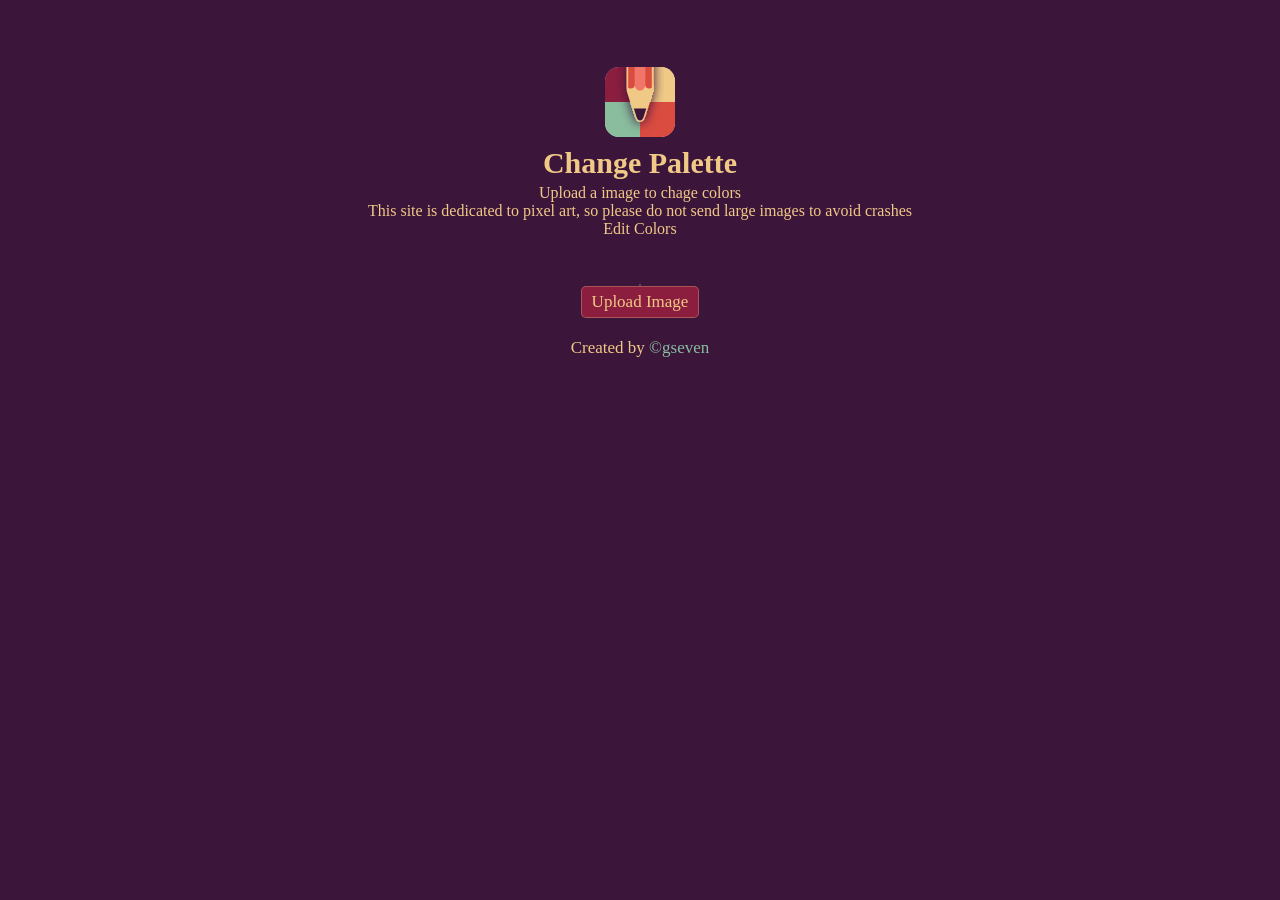
==== index.html @ cb52e47b "firt push" ====
<!DOCTYPE html>
<html lang="en">
<head>
    <meta charset="UTF-8">
    <meta http-equiv="X-UA-Compatible" content="IE=edge">
    <meta name="viewport" content="width=device-width, initial-scale=1.0">
    <title>change palette</title>
    <link rel="stylesheet" href="style.css">
    <link rel="shortcut icon" href="icon.svg" type="image/x-icon">
    <meta name="keywords" content="mudança de cor, pixel art, ferramenta de edição, arte digital, editor de imagem, cores, paleta de cores, pintura digital, criação de arte, arte em pixels, editor de pixel art, ferramenta de pixel art, arte vetorial, edição de arte, arte em bitmap, arte em 8 bits, editor de paleta de cores, ferramenta de paleta de cores ,mudar cores individualmente">
</head>
<body>
    <nav>
        <label id="logo"><img src="icon.svg" alt=""></label>
        <h2 id="title">Change Palette</h2>
        <span>Upload a image to chage colors</span>
        <div id="description">This site is dedicated to pixel art, so please do not send large images to avoid crashes</div>
    </nav>
    <div id="all">
        <canvas id="canvas"></canvas>
        <canvas id="canvasEdited"></canvas>
    
        <div id="prev">
            <div>
                <img src="" id="original" alt="">
                <button id="uploadNew">Upload New Image</button>
            </div>
            <div>
                <img src="" id="preview" alt="">
                <button id="download">Download</button>
            </div>

        </div>
        <div id="colors"> Edit Colors </div>
        <div id="inputs">
        </div>
        <div id="lll">
        </div>
        <div id="mec">
            <button id="upload"> Upload Image</button>
            <button id="uploadPallete"> Upload pallete</button>
            <button id="picker"> <img src="pick.svg" alt=""> <span>picker</span> </button>
            <input type="color" id="color" style="display: none;">
            <input type="file" name="imagem" id="imagem">
            <input type="file" name="imagem" id="pallete">
        </div>
    </div>
    <script src="index.js"></script>
    <style id="style">
        :root{
            --cl1:#3C153B;
            --cl2:#8B1E3F;
            --cl3:#F0C987;
            --cl4:#89BD9E;
            --cl5:#DB4C40;
        }
    </style>
    <div class="credits">Created by <a href="https://gseven.me/">&copy;gseven</a></div>
</body>
</html>
---- style.css ----
:root{
    --cl1:#3C153B;
    --cl2:#8B1E3F;
    --cl3:#F0C987;
    --cl4:#89BD9E;
    --cl5:#DB4C40;
}
body{
    background-color: var(--cl1);
    margin: 0;
}
#all{
    max-width: 700px;
    margin: auto;
}
nav{
    color: var(--cl3);
    text-align: center;
    margin-top: 50px;
}
nav h2{
    margin-top: 3px;
    font-size: 30px;
    font-weight: 900;
    padding: 2px;
    margin-bottom: 2px;
}
#logo img{
    margin-top: 17px;
    width: 70px;
}
input[type="file"]{
    display: none;
    position: absolute;
    z-index: 999;

}
canvas{
    display: none;
    z-index: 9;
}
*{
    border-color: #f0c9874f;
    font-family: consolas;
    border-radius: 5px;
}
button:hover{
    filter: brightness(1.1);
}
button{
    color:var(--cl3) ;
    border: solid 1px  #f0c9874f;
    top: 200px;
    background-color: var(--cl2);
    padding: 5px 10px;
    font-size: 17px;
    margin-top: 10px;
    cursor: pointer;
}
#upload{
    margin: auto;
}
#uploadNew{
    display: none;
}
#download{
    display: none;
}
#inputs{
    margin: 20px auto;
    display: block;
    width: calc(100% - 40px);
    justify-content: center;
    text-align: center;
    padding: 3px;

}
#canvasEdited{
    float: right;
}
#preview{
    image-rendering: pixelated;

}
#original{

    image-rendering: pixelated;
    margin-right: 10px;
}
#prev{
    resize: horizontal;
    width: 100%;
    display: flex;
    justify-content: space-around;
    margin: 20px auto;
    width: calc(100% - 35px);
    display: none;

}
#prev img{
    width: 100%;
    position: relative;

    border: solid 1px #f0c9874f;
}
#prev div{
    text-align: center;
    width: 50%;
    margin: 3px;
}
input[type="color"] {
    appearance: none;
    background-color: rgba(0, 0, 0, 0);
    border-color: rgba(0, 128, 0, 0);
    height: 39px;
    width: 40px;
    outline: none;
    -webkit-appearance: none;
    cursor: pointer;
}
input[type=color]::-webkit-color-swatch-wrapper {
    padding: 0;

  }
  input[type=color]::-webkit-color-swatch {
    border:  none;
    outline:solid 1px #f0c9874f;
    border-radius: 5px;
    
  }
  input[type="color"]:hover{
    transform: scale(1.2);

  }
#colors{
color: var(--cl3);
margin: auto;
text-align: center;
}
#mec{
text-align: center;
}
.credits{

    margin-top: 20px;
    width: 100%;
    text-align: center;
    font-size: 17px;
    color: var(--cl3);
    padding-bottom: 100px;
}
a{
    color: var(--cl4);
    text-decoration: none;
}
#lll{
    text-align: center;
    background-color: #8b1e3f13;
    width: fit-content;
    margin: auto;
    border:1px solid #f0c9874f;
}
#lll button{
    width: 20px;
    height: 20px;
    margin: 4px;
    padding: 13px;
    
}
#uploadPallete{
    display: none;
}
#picker{
    display: none;
}
#picker img{
   width: 17px ;
    line-height: 17px;
    transform: scale(1.5);
    float: left;
    padding-right: 6px;
    margin-top: 2px;
}
#lll button:hover{transform: scale(1.2);}
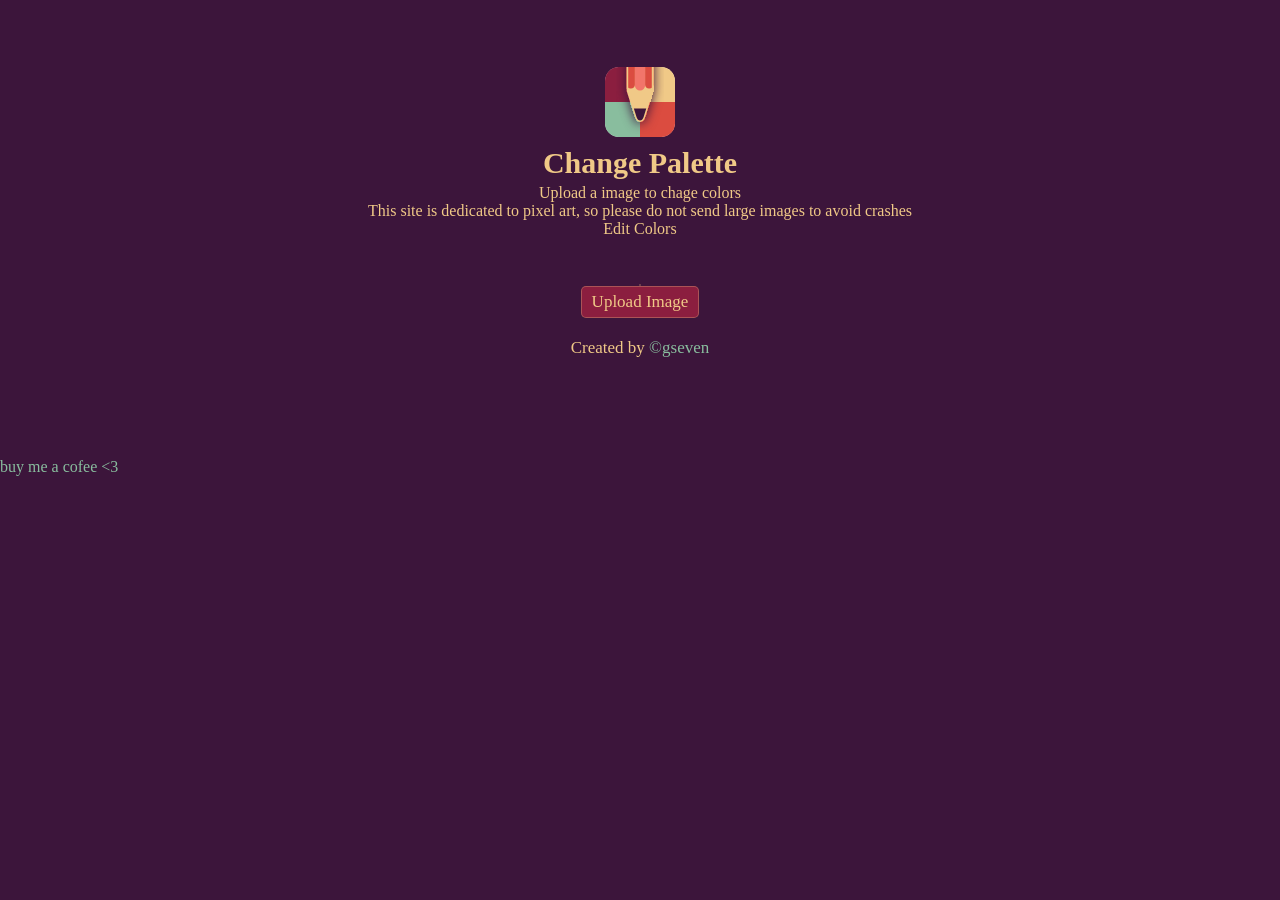
==== commit ea304b1d: "create m[buy me a cofee link" ====
--- a/index.html
+++ b/index.html
@@ -7,7 +7,8 @@
     <title>change palette</title>
     <link rel="stylesheet" href="style.css">
     <link rel="shortcut icon" href="icon.svg" type="image/x-icon">
-    <meta name="keywords" content="mudança de cor, pixel art, ferramenta de edição, arte digital, editor de imagem, cores, paleta de cores, pintura digital, criação de arte, arte em pixels, editor de pixel art, ferramenta de pixel art, arte vetorial, edição de arte, arte em bitmap, arte em 8 bits, editor de paleta de cores, ferramenta de paleta de cores ,mudar cores individualmente">
+    <meta name="google-site-verification" content="tUsM8lvmY3KW8p1iox2_OIajpDicGCH4R17O7jwHmfM" />
+    <meta name="keywords" content="change palette of pixel art,palette,color,ind colors,indivudual colors of image,mudança de cor, pixel art, ferramenta de edição, arte digital, editor de imagem, cores, paleta de cores, pintura digital, criação de arte, arte em pixels, editor de pixel art, ferramenta de pixel art, arte vetorial, edição de arte, arte em bitmap, arte em 8 bits, editor de paleta de cores, ferramenta de paleta de cores ,mudar cores individualmente">
 </head>
 <body>
     <nav>
@@ -56,5 +57,15 @@
         }
     </style>
     <div class="credits">Created by <a href="https://gseven.me/">&copy;gseven</a></div>
+    <a href = "https://bmc.link/gseven">buy me a cofee <3</a>
 </body>
-</html>+    <script>
+(function(i,s,o,g,r,a,m){i['GoogleAnalyticsObject']=r;i[r]=i[r]||function(){
+(i[r].q=i[r].q||[]).push(arguments)},i[r].l=1*new Date();a=s.createElement(o),
+m=s.getElementsByTagName(o)[0];a.async=1;a.src=g;m.parentNode.insertBefore(a,m)
+})(window,document,'script','https://www.google-analytics.com/analytics.js','ga');
+
+ga('create', 'UA-XXXXX-Y', 'auto');
+ga('send', 'pageview');
+</script>
+</html>
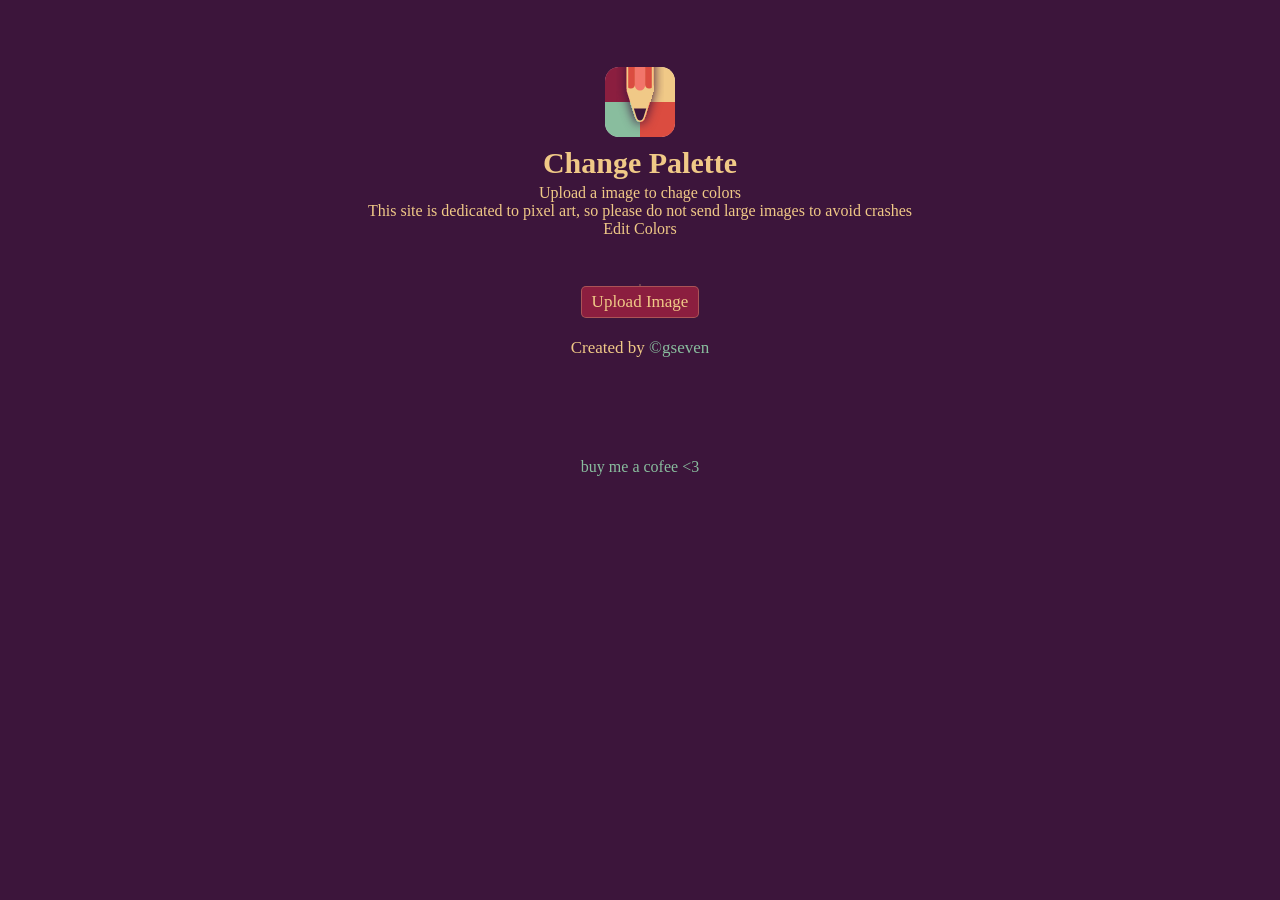
==== commit 5ef90a26: "Update styling buy me a cofee" ====
--- a/index.html
+++ b/index.html
@@ -57,7 +57,12 @@
         }
     </style>
     <div class="credits">Created by <a href="https://gseven.me/">&copy;gseven</a></div>
-    <a href = "https://bmc.link/gseven">buy me a cofee <3</a>
+   <a href="https://bmc.link/gseven" style="
+    text-align: center;
+    margin: auto;
+    display: block;
+    width: fit-content;
+">buy me a cofee &lt;3</a>
 </body>
     <script>
 (function(i,s,o,g,r,a,m){i['GoogleAnalyticsObject']=r;i[r]=i[r]||function(){
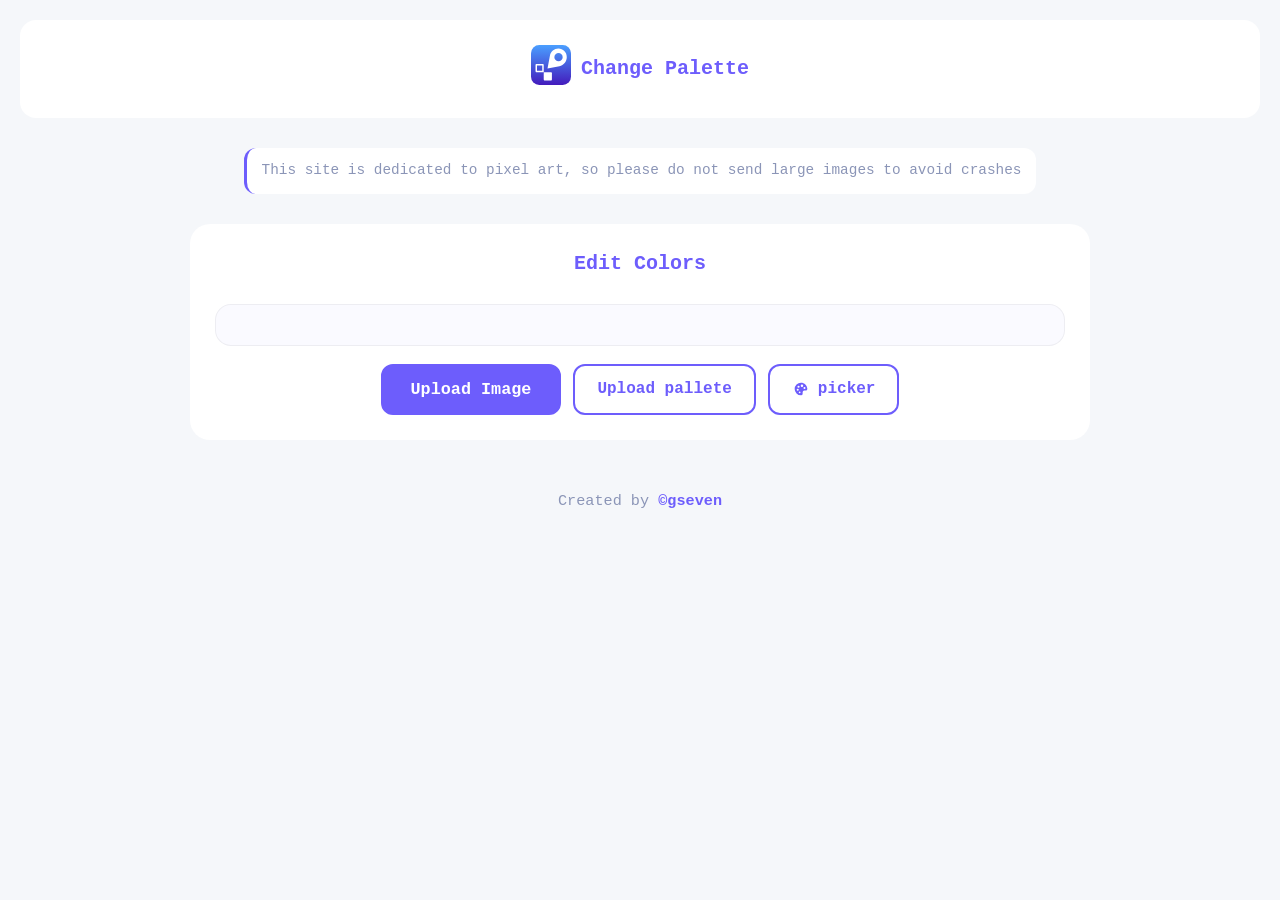
==== commit 6ed33d97: "toma jeito porra" ====
--- a/index.html
+++ b/index.html
@@ -7,16 +7,20 @@
     <title>change palette</title>
     <link rel="stylesheet" href="style.css">
     <link rel="shortcut icon" href="icon.svg" type="image/x-icon">
-    <meta name="google-site-verification" content="tUsM8lvmY3KW8p1iox2_OIajpDicGCH4R17O7jwHmfM" />
-    <meta name="keywords" content="change palette of pixel art,palette,color,ind colors,indivudual colors of image,mudança de cor, pixel art, ferramenta de edição, arte digital, editor de imagem, cores, paleta de cores, pintura digital, criação de arte, arte em pixels, editor de pixel art, ferramenta de pixel art, arte vetorial, edição de arte, arte em bitmap, arte em 8 bits, editor de paleta de cores, ferramenta de paleta de cores ,mudar cores individualmente">
+    <meta name="keywords" content="mudança de cor, pixel art, ferramenta de edição, arte digital, editor de imagem, cores, paleta de cores, pintura digital, criação de arte, arte em pixels, editor de pixel art, ferramenta de pixel art, arte vetorial, edição de arte, arte em bitmap, arte em 8 bits, editor de paleta de cores, ferramenta de paleta de cores ,mudar cores individualmente">
 </head>
 <body>
     <nav>
-        <label id="logo"><img src="icon.svg" alt=""></label>
-        <h2 id="title">Change Palette</h2>
-        <span>Upload a image to chage colors</span>
-        <div id="description">This site is dedicated to pixel art, so please do not send large images to avoid crashes</div>
+        <div class="title">
+            <label id="logo"><img src="icon.svg" alt=""></label>
+            <h2 id="title">Change Palette</h2>
+        </div>
+
+
+       
+     
     </nav>
+       <div id="description">This site is dedicated to pixel art, so please do not send large images to avoid crashes</div>
     <div id="all">
         <canvas id="canvas"></canvas>
         <canvas id="canvasEdited"></canvas>
@@ -57,20 +61,5 @@
         }
     </style>
     <div class="credits">Created by <a href="https://gseven.me/">&copy;gseven</a></div>
-   <a href="https://bmc.link/gseven" style="
-    text-align: center;
-    margin: auto;
-    display: block;
-    width: fit-content;
-">buy me a cofee &lt;3</a>
 </body>
-    <script>
-(function(i,s,o,g,r,a,m){i['GoogleAnalyticsObject']=r;i[r]=i[r]||function(){
-(i[r].q=i[r].q||[]).push(arguments)},i[r].l=1*new Date();a=s.createElement(o),
-m=s.getElementsByTagName(o)[0];a.async=1;a.src=g;m.parentNode.insertBefore(a,m)
-})(window,document,'script','https://www.google-analytics.com/analytics.js','ga');
-
-ga('create', 'UA-XXXXX-Y', 'auto');
-ga('send', 'pageview');
-</script>
-</html>
+</html>
--- a/style.css
+++ b/style.css
@@ -1,184 +1,326 @@
-:root{
-    --cl1:#3C153B;
-    --cl2:#8B1E3F;
-    --cl3:#F0C987;
-    --cl4:#89BD9E;
-    --cl5:#DB4C40;
-}
-body{
-    background-color: var(--cl1);
+:root {
+    --primary: #6D5DFC;
+    --secondary: #43CBFF;
+    --accent: #FF6B9D;
+    --background: #F5F7FA;
+    --surface: #FFFFFF;
+    --text: #2A2D3E;
+    --text-light: #8B95B7;
+    --shadow-light: 0 4px 12px rgba(0, 0, 0, 0.08);
+    --shadow-medium: 0 6px 20px rgba(0, 0, 0, 0.1);
+    --shadow-inset: inset 0 1px 3px rgba(0, 0, 0, 0.05);
+}
+
+* {
     margin: 0;
-}
-#all{
-    max-width: 700px;
-    margin: auto;
-}
-nav{
-    color: var(--cl3);
-    text-align: center;
-    margin-top: 50px;
-}
-nav h2{
-    margin-top: 3px;
-    font-size: 30px;
-    font-weight: 900;
-    padding: 2px;
-    margin-bottom: 2px;
-}
-#logo img{
-    margin-top: 17px;
-    width: 70px;
-}
-input[type="file"]{
+    padding: 0;
+    box-sizing: border-box;
+    font-family: "consolas", "Courier New", monospace;
+}
+
+body {
+    background-color: var(--background);
+    color: var(--text);
+    min-height: 100vh;
+    display: flex;
+    flex-direction: column;
+    align-items: center;
+    padding: 20px;
+    line-height: 1.5;
+}
+
+/* Navbar suave */
+nav {
+    background: var(--surface);
+    padding: 25px;
+    border-radius: 16px;
+
+    text-align: center;
+    margin-bottom: 30px;
+    align-items: center;
+    width: 100%;
+    display: flex;
+    flex-direction: column;
+}
+nav .title{
+    display: flex;
+    align-items: center;
+}
+#logo img {
+    width: 40px;
+    height: 40px;
+ 
+}
+button{
+    border: solid 1px var(--shadow-inset);
+}
+#title {
+    font-size: 20px;
+    font-weight: 700;
+    color: var(--primary);
+    margin-left: 10px;
+}
+
+nav span {
+    color: var(--text-light);
+    font-size: 1.05rem;
+    display: block;
+    margin-bottom: 8px;
+}
+
+#description {
+    background: var(--surface);
+    padding: 12px 15px;
+    border-radius: 12px;
+    font-size: 0.9rem;
+    color: var(--text-light);
+    margin-bottom: 30px;
+    border-left: 3px solid var(--primary);
+}
+
+/* Container principal */
+#all {
+    max-width: 900px;
+    width: 100%;
+    background: var(--surface);
+    padding: 25px;
+    border-radius: 20px;
+
+}
+
+/* Canvas */
+canvas {
     display: none;
-    position: absolute;
-    z-index: 999;
-
-}
-canvas{
+}
+
+/* Preview section */
+#prev {
     display: none;
-    z-index: 9;
-}
-*{
-    border-color: #f0c9874f;
-    font-family: consolas;
-    border-radius: 5px;
-}
-button:hover{
-    filter: brightness(1.1);
-}
-button{
-    color:var(--cl3) ;
-    border: solid 1px  #f0c9874f;
-    top: 200px;
-    background-color: var(--cl2);
-    padding: 5px 10px;
-    font-size: 17px;
-    margin-top: 10px;
+    gap: 20px;
+    margin: 25px 0;
+    width: 100%;
+}
+
+#prev div {
+    flex: 1;
+    text-align: center;
+    background: var(--surface);
+    padding: 18px;
+    border-radius: 16px;
+
+    transition: transform 0.2s ease, box-shadow 0.2s ease;
+}
+
+#prev div:hover {
+    transform: translateY(-3px);
+
+}
+
+#prev img {
+    width: 100%;
+    max-width: 280px;
+    height: auto;
+    border-radius: 12px;
+    image-rendering: pixelated;
+    margin-bottom: 15px;
+    border: 1px solid rgba(0, 0, 0, 0.05);
+}
+
+/* Botões principais */
+button {
+    background: var(--surface);
+    border: none;
+    padding: 12px 22px;
+    border-radius: 12px;
+    font-size: 1rem;
+    font-weight: 600;
+    color: var(--primary);
     cursor: pointer;
-}
-#upload{
-    margin: auto;
-}
-#uploadNew{
-    display: none;
-}
-#download{
-    display: none;
-}
-#inputs{
-    margin: 20px auto;
-    display: block;
-    width: calc(100% - 40px);
+    transition: all 0.2s ease;
+    outline: none;
+    border: solid 2px var(--primary);
+    display: inline-flex;
+    align-items: center;
     justify-content: center;
-    text-align: center;
-    padding: 3px;
-
-}
-#canvasEdited{
-    float: right;
-}
-#preview{
-    image-rendering: pixelated;
-
-}
-#original{
-
-    image-rendering: pixelated;
-    margin-right: 10px;
-}
-#prev{
-    resize: horizontal;
-    width: 100%;
-    display: flex;
-    justify-content: space-around;
-    margin: 20px auto;
-    width: calc(100% - 35px);
-    display: none;
-
-}
-#prev img{
-    width: 100%;
+    gap: 8px;
+}
+
+button:hover {
+    transform: translateY(-2px);
+
+    
+}
+
+/* Botões de ação específicos */
+#upload {
+    background: var(--primary);
+    color: white;
+    font-size: 1.05rem;
+    padding: 14px 28px;
+}
+
+#download {
+    background: var(--primary);
+    color: white;
+}
+
+/* Inputs de cores */
+#inputs {
+    margin: 25px auto;
+    text-align: center;
+}
+
+#colors {
+    font-size: 1.25rem;
+    font-weight: 600;
+    color: var(--primary);
+    margin-bottom: 18px;
+    text-align: center;
+}
+
+/* Container de cores editáveis */
+#lll {
+    display: flex;
+    justify-content: center;
+    flex-wrap: wrap;
+    gap: 12px;
+    margin: 18px 0;
+    padding: 20px;
+    background: rgba(107, 95, 252, 0.03);
+    border-radius: 16px;
+    border: 1px solid rgba(0, 0, 0, 0.05);
+}
+
+#lll button {
+    width: 46px;
+    height: 46px;
+    padding: 0;
+    border-radius: 50%;
     position: relative;
-
-    border: solid 1px #f0c9874f;
-}
-#prev div{
-    text-align: center;
-    width: 50%;
-    margin: 3px;
-}
+    overflow: hidden;
+    transition: transform 0.2s ease;
+}
+
+#lll button:hover {
+    transform: scale(1.08);
+}
+
+/* Input color personalizado */
 input[type="color"] {
     appearance: none;
-    background-color: rgba(0, 0, 0, 0);
-    border-color: rgba(0, 128, 0, 0);
-    height: 39px;
-    width: 40px;
-    outline: none;
-    -webkit-appearance: none;
+    background: none;
+    border: none;
+    width: 46px;
+    height: 46px;
+    border-radius: 50%;
     cursor: pointer;
-}
-input[type=color]::-webkit-color-swatch-wrapper {
+    margin: 5px;
+    transition: transform 0.2s ease;
+    outline-offset: 2px;
+}
+
+input[type="color"]::-webkit-color-swatch {
+    border: none;
+    border-radius: 50%;
     padding: 0;
-
-  }
-  input[type=color]::-webkit-color-swatch {
-    border:  none;
-    outline:solid 1px #f0c9874f;
-    border-radius: 5px;
-    
-  }
-  input[type="color"]:hover{
-    transform: scale(1.2);
-
-  }
-#colors{
-color: var(--cl3);
-margin: auto;
-text-align: center;
-}
-#mec{
-text-align: center;
-}
-.credits{
-
-    margin-top: 20px;
-    width: 100%;
-    text-align: center;
-    font-size: 17px;
-    color: var(--cl3);
-    padding-bottom: 100px;
-}
-a{
-    color: var(--cl4);
+}
+
+input[type="color"]::-webkit-color-swatch-wrapper {
+    padding: 0;
+    border-radius: 50%;
+}
+
+input[type="color"]:hover {
+    transform: scale(1.08);
+}
+
+/* Controles */
+#mec {
+    display: flex;
+    justify-content: center;
+    gap: 12px;
+    flex-wrap: wrap;
+    margin-top: 18px;
+}
+
+input[type="file"] {
+    display: none;
+}
+
+/* Picker button */
+#picker {
+    background: var(--surface);
+    color: var(--primary);
+}
+
+#picker img {
+    width: 18px;
+    height: 18px;
+}
+
+/* Créditos */
+.credits {
+    margin-top: 35px;
+    text-align: center;
+    color: var(--text-light);
+    font-size: 0.95rem;
+    padding: 15px;
+}
+
+.credits a {
+    color: var(--primary);
     text-decoration: none;
-}
-#lll{
-    text-align: center;
-    background-color: #8b1e3f13;
-    width: fit-content;
-    margin: auto;
-    border:1px solid #f0c9874f;
-}
-#lll button{
-    width: 20px;
-    height: 20px;
-    margin: 4px;
-    padding: 13px;
-    
-}
-#uploadPallete{
+    font-weight: 600;
+    transition: color 0.2s ease;
+}
+
+.credits a:hover {
+    color: var(--accent);
+}
+
+/* Responsividade */
+@media (max-width: 768px) {
+    body {
+        padding: 15px;
+    }
+    
+    nav {
+        padding: 20px 15px;
+    }
+    
+    #title {
+        font-size: 1.8rem;
+    }
+    
+    #all {
+        padding: 20px 15px;
+    }
+    
+    #prev {
+        flex-direction: column;
+    }
+    
+    #mec {
+        flex-direction: column;
+        align-items: center;
+    }
+    
+    button {
+        width: 100%;
+        max-width: 240px;
+    }
+}
+
+/* Estados de loading e interação */
+button:focus, input[type="color"]:focus {
+    outline: 2px solid var(--primary);
+    outline-offset: 2px;
+}
+
+button:active {
+    transform: translateY(0);
+}
+
+#uploadNew, #download {
     display: none;
-}
-#picker{
-    display: none;
-}
-#picker img{
-   width: 17px ;
-    line-height: 17px;
-    transform: scale(1.5);
-    float: left;
-    padding-right: 6px;
-    margin-top: 2px;
-}
-#lll button:hover{transform: scale(1.2);}+}
